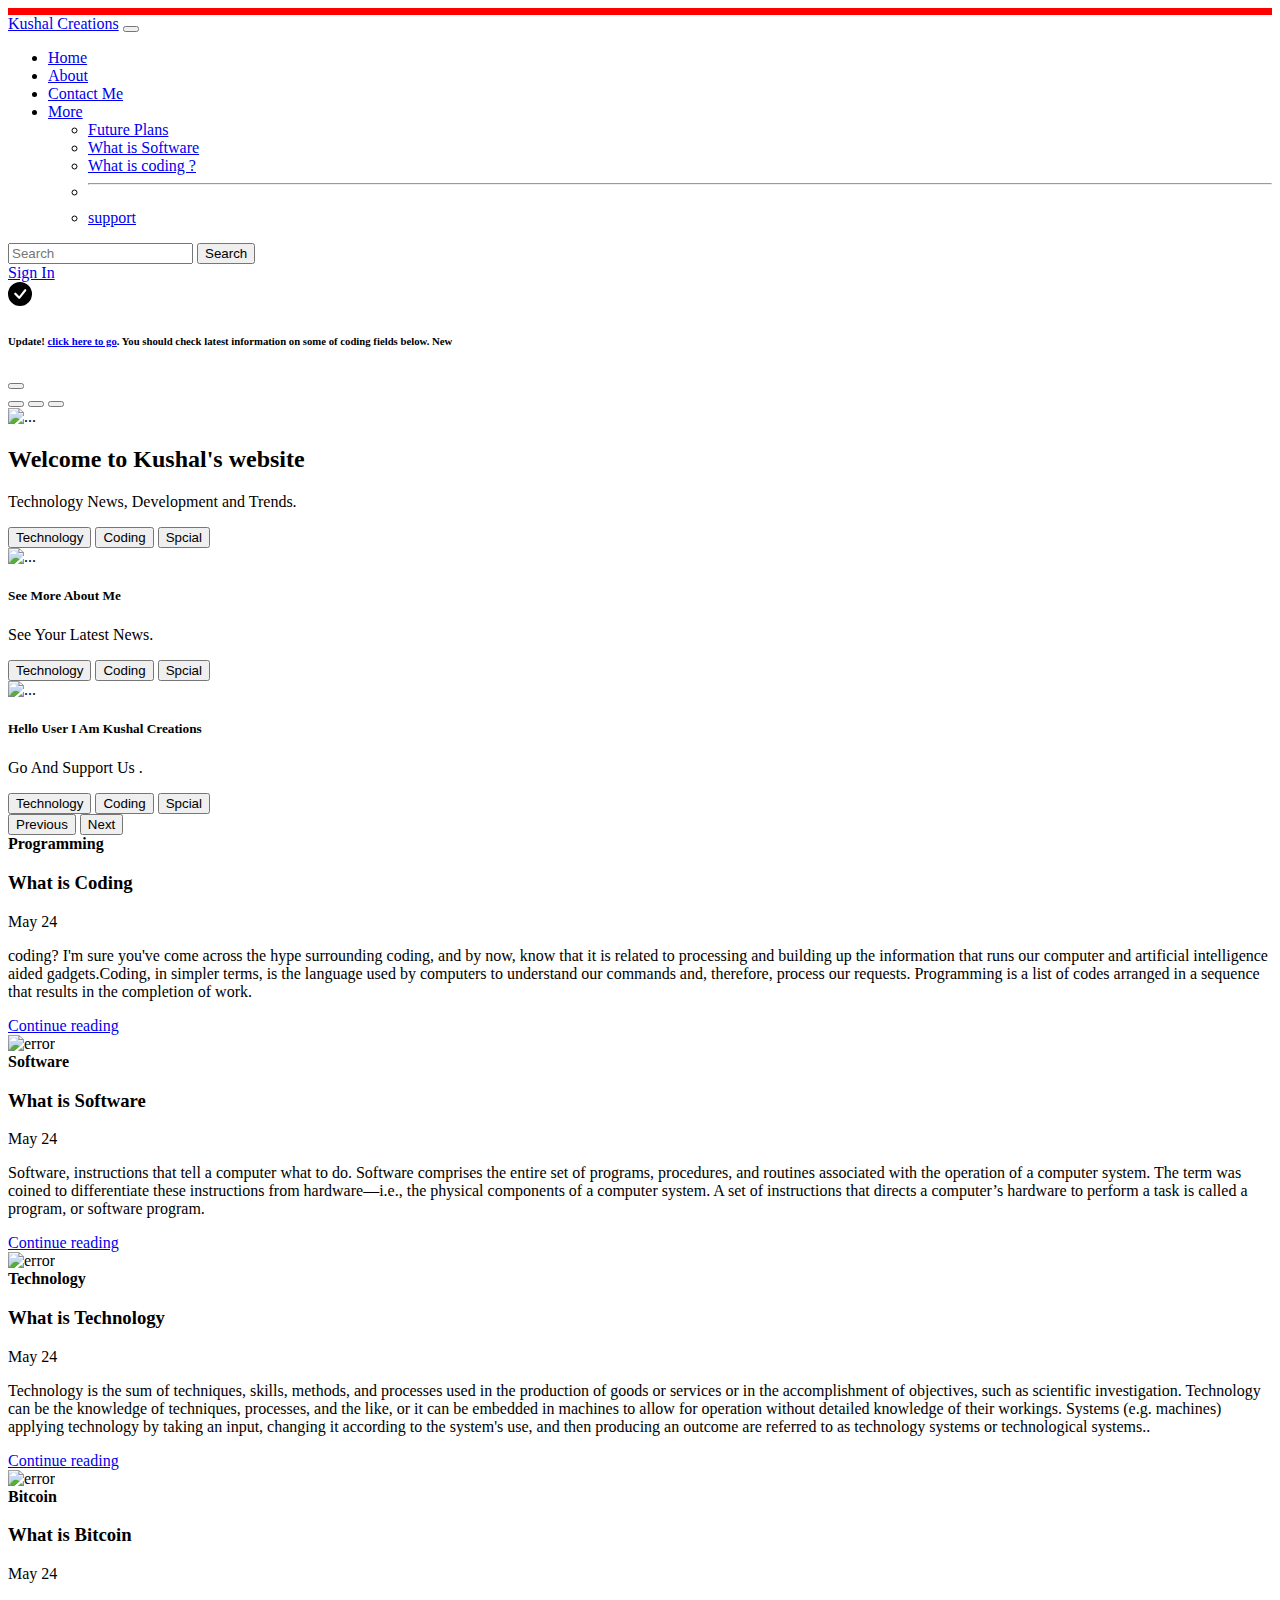
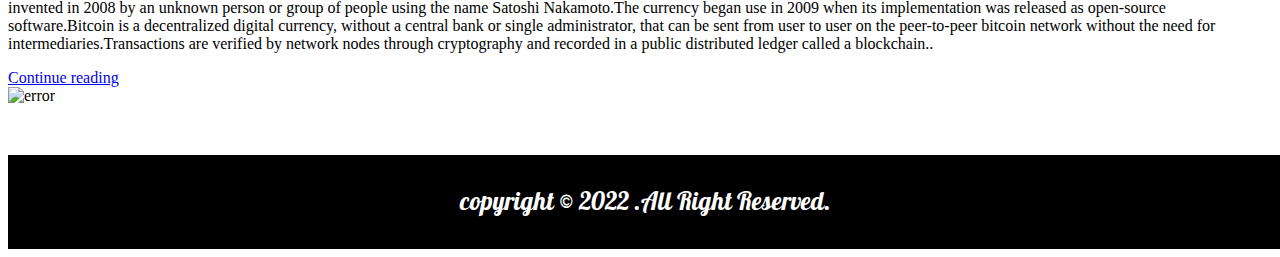
==== index.html @ ed16e8e2 "Update index.html" ====
<!doctype html>
<html lang="en">

<head>
    <!-- Required meta tags -->
    <meta charset="utf-8">
    <meta name="viewport" content="width=device-width, initial-scale=1">
    <link href="https://fonts.googleapis.com/css2?family=Pattaya&display=swap" rel="stylesheet">
    
    <link href="https://cdn.jsdelivr.net/npm/bootstrap@5.0.1/dist/css/bootstrap.min.css" rel="stylesheet"
        integrity="sha384-+0n0xVW2eSR5OomGNYDnhzAbDsOXxcvSN1TPprVMTNDbiYZCxYbOOl7+AMvyTG2x" crossorigin="anonymous">

    <title>Kushal's website!</title>
    <script data-ad-client="ca-pub-9023049095325970" async src="https://pagead2.googlesyndication.com/pagead/js/adsbygoogle.js"></script>
    <style>
        .progress {
            background-color: red;
            height: 7px;
            animation: load 1s ease-in-out 1;
        }

        @keyframes load {
            0% {
                width: 0;
            }

            50% {
                width: 50vw;
            }

            100% {
                width: 100vw;
            }
        }

        #lol {
            background-color: black;
            color: white;
            text-align: center;
            font-family: 'Pattaya', sans-serif;
            position: static;
            bottom: 0;
            margin-top: 50px;
            width: 100%;
            font-size: 25px;
            padding: 5px;
        }
    </style>
</head>

<body>
    <div class="progress"></div>
    <nav class="navbar navbar-expand-lg navbar-dark bg-dark">
        <div class="container-fluid">
            <a class="navbar-brand" href="lisense.txt">Kushal Creations</a>
            <button class="navbar-toggler" type="button" data-bs-toggle="collapse"
                data-bs-target="#navbarSupportedContent" aria-controls="navbarSupportedContent" aria-expanded="false"
                aria-label="Toggle navigation">
                <span class="navbar-toggler-icon"></span>
            </button>
            <div class="collapse navbar-collapse" id="navbarSupportedContent">
                <ul class="navbar-nav me-auto mb-2 mb-lg-0">
                    <li class="nav-item">
                        <a class="nav-link active" aria-current="page" href="index
                                                                             html">Home</a>
                    </li>
                    <li class="nav-item">
                        <a class="nav-link" href="about.html">About</a>
                    </li>
                    <li class="nav-item">
                        <a class="nav-link" href="contact.html">Contact Me</a>
                    </li>
                    <li class="nav-item dropdown">
                        <a class="nav-link dropdown-toggle" href="#" id="navbarDropdown" role="button"
                            data-bs-toggle="dropdown" aria-expanded="false">
                            More
                        </a>
                        <ul class="dropdown-menu" aria-labelledby="navbarDropdown">
                            <li><a class="dropdown-item" href="about.html">Future Plans</a></li>
                            <li><a class="dropdown-item" href="about.html">What is Software</a></li>
                            <li><a class="dropdown-item" href="coding.html">What is coding ?</a></li>
                            <li>
                                <hr class="dropdown-divider">
                            </li>
                            <li><a class="dropdown-item" href="sign up.html">support</a></li>
                        </ul>
                    </li>
                </ul>
                <form class="d-flex">
                    <input class="form-control me-2" type="search" placeholder="Search" aria-label="Search">
                    <button class="btn btn-outline-success" type="submit">Search</button>
                </form>
                <a href="sign up.html" class="btn btn-primary active" role="button" data-bs-toggle="button"
                    aria-pressed="true">Sign In</a>
            </div>
        </div>
    </nav>
    
    <div class="alert alert-success alert-dismissible fade show d-flex align-items-center" role="alert">
        
        <svg xmlns="http://www.w3.org/2000/svg" width="24" height="24" fill="currentColor" class="bi flex-shrink-0 me-2" viewBox="0 0 16 16" role="img" aria-label="Info:">
        <path d="M16 8A8 8 0 1 1 0 8a8 8 0 0 1 16 0zm-3.97-3.03a.75.75 0 0 0-1.08.022L7.477 9.417 5.384 7.323a.75.75 0 0 0-1.06 1.06L6.97 11.03a.75.75 0 0 0 1.079-.02l3.992-4.99a.75.75 0 0 0-.01-1.05z"/>
        </svg>
        <h6>Update! <a href="coding.html" class="alert-link">click here to go</a>. You should check latest information on some of coding fields below.
        <span class="badge bg-success">New</span></h6>
        <button type="button" class="btn-close" data-bs-dismiss="alert" aria-label="Close"></button>
    </div>

    <div id="carouselExampleCaptions" class="carousel slide carousel-fade" data-bs-ride="carousel">
        <div class="carousel-indicators">
            <button type="button" data-bs-target="#carouselExampleCaptions" data-bs-slide-to="0" class="active"
                aria-current="true" aria-label="Slide 1"></button>
            <button type="button" data-bs-target="#carouselExampleCaptions" data-bs-slide-to="1"
                aria-label="Slide 2"></button>
            <button type="button" data-bs-target="#carouselExampleCaptions" data-bs-slide-to="2"
                aria-label="Slide 3"></button>
        </div>
        <div class="carousel-inner">
            <div class="carousel-item active">
                <img src="https://source.unsplash.com/1400x400/?laptop" class="d-block w-100" alt="...">
                <div class="carousel-caption d-none d-md-block">
                    <h2>Welcome to Kushal's website</h2>
                    <p>Technology News, Development and Trends.</p>
                    <button class="btn btn-danger">Technology</button>
                    <button class="btn btn-success">Coding</button>
                    <button class="btn btn-primary">Spcial</button>
                </div>
            </div>
            <div class="carousel-item">
                <img src="https://source.unsplash.com/1400x400/?computer,RGB" class="d-block w-100" alt="...">
                <div class="carousel-caption d-none d-md-block">
                    <h5>See More About Me</h5>
                    <p>See Your Latest News.</p>
                    <button class="btn btn-danger">Technology</button>
                    <button class="btn btn-success">Coding</button>
                    <button class="btn btn-primary">Spcial</button>
                </div>
            </div>
            <div class="carousel-item">
                <img src="https://source.unsplash.com/1400x400/?HTML5,Coading" class="d-block w-100" alt="...">
                <div class="carousel-caption d-none d-md-block">
                    <h5>Hello User I Am Kushal Creations</h5>
                    <p>Go And Support Us .</p>
                    <button class="btn btn-danger">Technology</button>
                    <button class="btn btn-success">Coding</button>
                    <button class="btn btn-primary">Spcial</button>
                </div>
            </div>
        </div>
        <button class="carousel-control-prev" type="button" data-bs-target="#carouselExampleCaptions"
            data-bs-slide="prev">
            <span class="carousel-control-prev-icon" aria-hidden="true"></span>
            <span class="visually-hidden">Previous</span>
        </button>
        <button class="carousel-control-next" type="button" data-bs-target="#carouselExampleCaptions"
            data-bs-slide="next">
            <span class="carousel-control-next-icon" aria-hidden="true"></span>
            <span class="visually-hidden">Next</span>
        </button>
    </div>

    <div class="container my-4">
        <div class="row mb-2">
            <div class="col-md-6">
                <div
                    class="row g-0 border rounded overflow-hidden flex-md-row mb-4 shadow-sm h-md-250 position-relative">
                    <div class="col p-4 d-flex flex-column position-static">
                        <strong class="d-inline-block mb-2 text-primary">Programming</strong>
                        <h3 class="mb-0">What is Coding</h3>
                        <div class="mb-1 text-muted">May 24</div>
                        <p class="card-text mb-auto">coding?
                            I'm sure you've come across the hype surrounding coding, and by now, know that it is related
                            to processing and building up the information that runs our computer and artificial
                            intelligence aided gadgets.Coding, in simpler terms, is the language used by computers to
                            understand our commands and, therefore, process our requests. Programming is a list of codes
                            arranged in a sequence that results in the completion of work.</p>
                        <a href="coding.html" class="stretched-link">Continue
                            reading</a>
                    </div>
                    <div class="col-auto d-none d-lg-block">
                        <img class="img-fluid" src="https://source.unsplash.com/1400x400/?coding,python" class="d-block w-100"
                            alt="error">
                    </div>
                </div>
            </div>
            <div class="col-md-6">
                <div
                    class="row g-0 border rounded overflow-hidden flex-md-row mb-4 shadow-sm h-md-250 position-relative">
                    <div class="col p-4 d-flex flex-column position-static">
                        <strong class="d-inline-block mb-2 text-success">Software</strong>
                        <h3 class="mb-0">What is Software</h3>
                        <div class="mb-1 text-muted">May 24</div>
                        <p class="mb-auto">Software,
                            instructions that tell a computer what to do. Software comprises the entire set of programs,
                            procedures, and routines associated with the operation of a computer system. The term was
                            coined to differentiate these instructions from hardware—i.e., the physical components of a
                            computer system. A set of instructions that directs a computer’s hardware to perform a task
                            is called a program, or software program.</p>
                        <a href="https://www.britannica.com/technology/software" class="stretched-link">Continue
                            reading</a>
                    </div>
                    <div class="col-auto d-none d-lg-block">
                        <img class="img-fluid" src="https://source.unsplash.com/1400x400/?software"
                            class="d-block w-100" alt="error">
                    </div>
                </div>
            </div>
        </div>
    </div>
    <div class="container my-4">
        <div class="row mb-2">
            <div class="col-md-6">
                <div
                    class="row g-0 border rounded overflow-hidden flex-md-row mb-4 shadow-sm h-md-250 position-relative">
                    <div class="col p-4 d-flex flex-column position-static">
                        <strong class="d-inline-block mb-2 text-primary">Technology</strong>
                        <h3 class="mb-0">What is Technology</h3>
                        <div class="mb-1 text-muted">May 24</div>
                        <p class="card-text mb-auto">Technology is the sum of techniques, skills, methods, and processes
                            used in the production of goods or services or in the accomplishment of objectives, such as
                            scientific investigation. Technology can be the knowledge of techniques, processes, and the
                            like, or it can be embedded in machines to allow for operation without detailed knowledge of
                            their workings. Systems (e.g. machines) applying technology by taking an input, changing it
                            according to the system's use, and then producing an outcome are referred to as technology
                            systems or technological systems..</p>
                        <a href="https://en.wikipedia.org/wiki/Technology" class="stretched-link">Continue
                            reading</a>
                    </div>
                    <div class="col-auto d-none d-lg-block">
                        <img class="img-fluid" src="https://source.unsplash.com/1400x400/?Tech" class="d-block w-100"
                            alt="error">
                    </div>
                </div>
            </div>
            <div class="col-md-6">
                <div
                    class="row g-0 border rounded overflow-hidden flex-md-row mb-4 shadow-sm h-md-250 position-relative">
                    <div class="col p-4 d-flex flex-column position-static">
                        <strong class="d-inline-block mb-2 text-success">Bitcoin</strong>
                        <h3 class="mb-0">What is Bitcoin</h3>
                        <div class="mb-1 text-muted">May 24</div>
                        <p class="mb-auto"> invented in 2008 by an unknown person or group of people using the name
                            Satoshi Nakamoto.The currency began use in 2009 when its implementation was released as
                            open-source software.Bitcoin is a decentralized digital currency, without a central bank or
                            single administrator, that can be sent from user to user on the peer-to-peer bitcoin network
                            without the need for intermediaries.Transactions are verified by network nodes through
                            cryptography and recorded in a public distributed ledger called a blockchain..</p>
                        <a href="https://en.wikipedia.org/wiki/Bitcoin" class="stretched-link">Continue
                            reading</a>
                    </div>
                    <div class="col-auto d-none d-lg-block">
                        <img class="img-fluid" src="https://source.unsplash.com/1400x400/?dogecoin,Bitcoin"
                            class="d-block w-100" alt="error">
                    </div>
                </div>
            </div>
        </div>
    </div>

    <footer id="lol">
        <p>copyright &copy; 2022 .All Right Reserved.</p>
    </footer>

    <script src="https://cdn.jsdelivr.net/npm/bootstrap@5.0.1/dist/js/bootstrap.bundle.min.js"
        integrity="sha384-gtEjrD/SeCtmISkJkNUaaKMoLD0//ElJ19smozuHV6z3Iehds+3Ulb9Bn9Plx0x4"
        crossorigin="anonymous"></script>

</body>

</html>
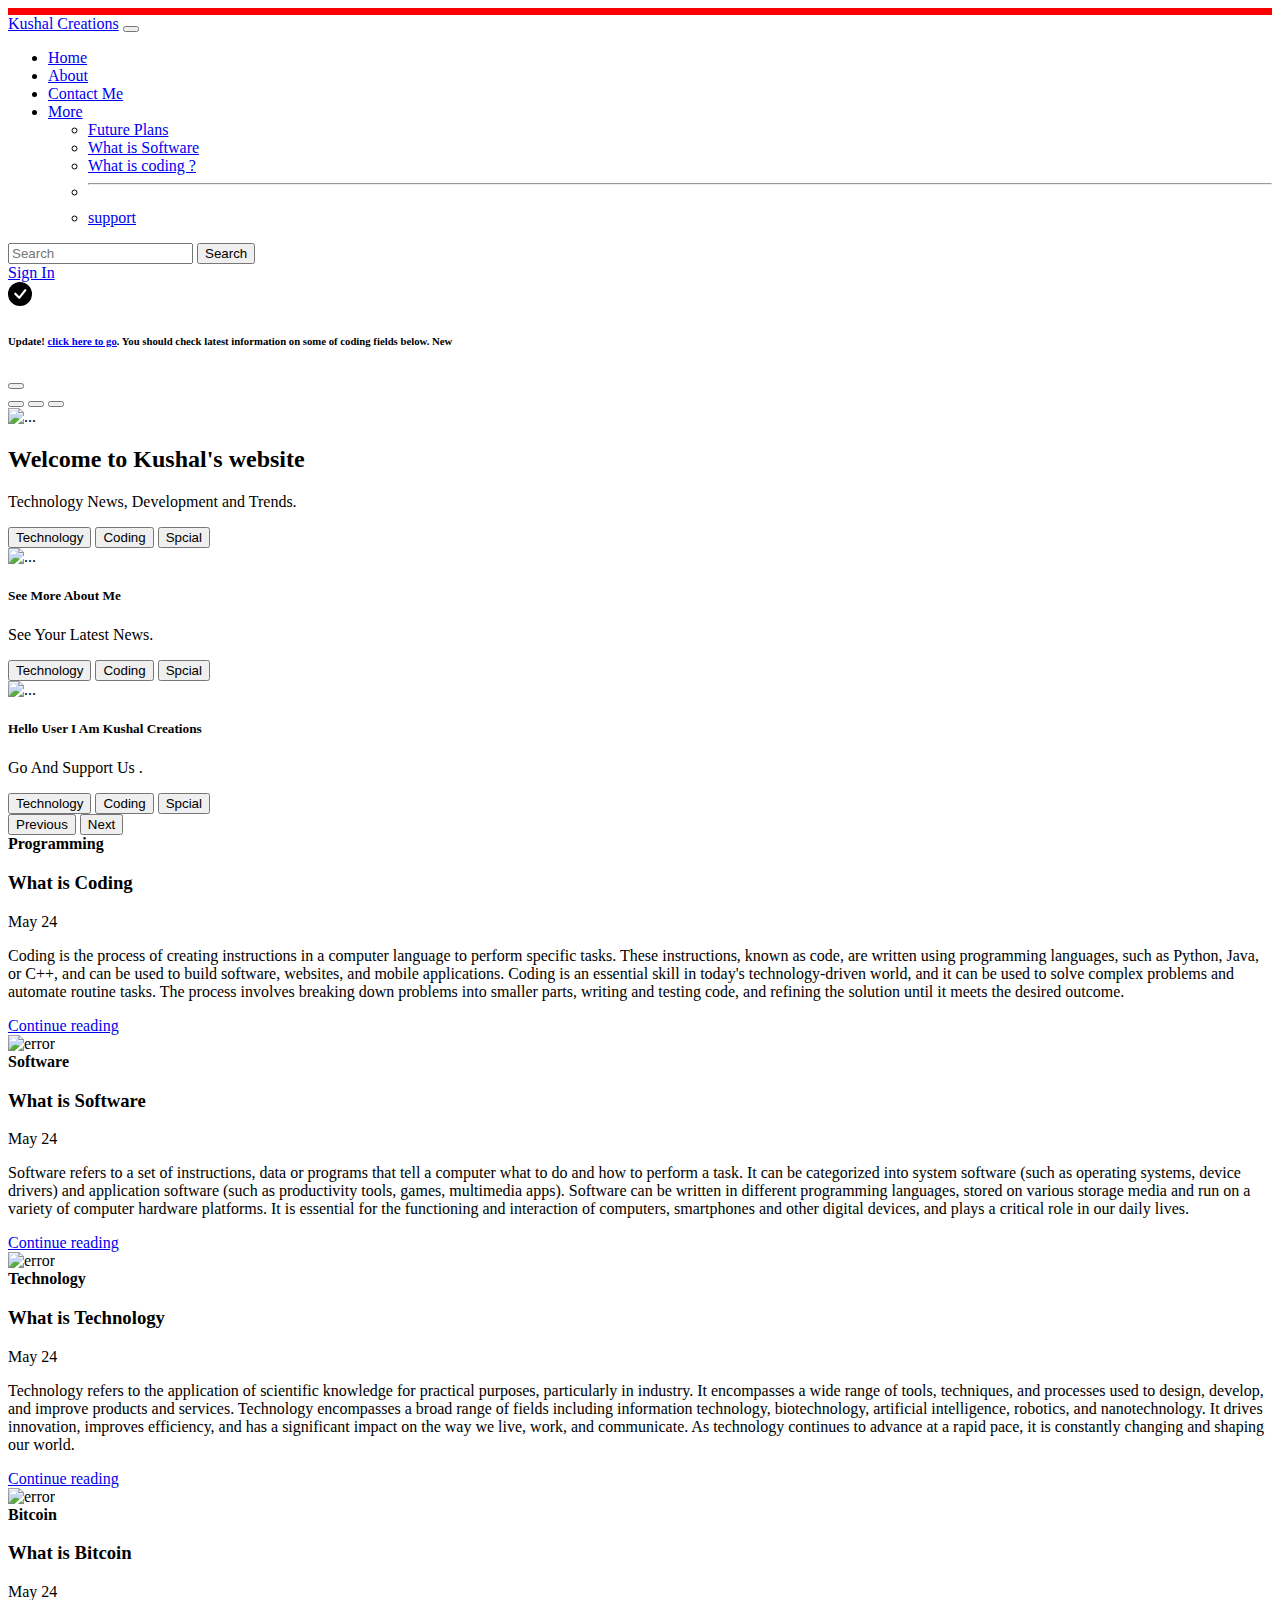
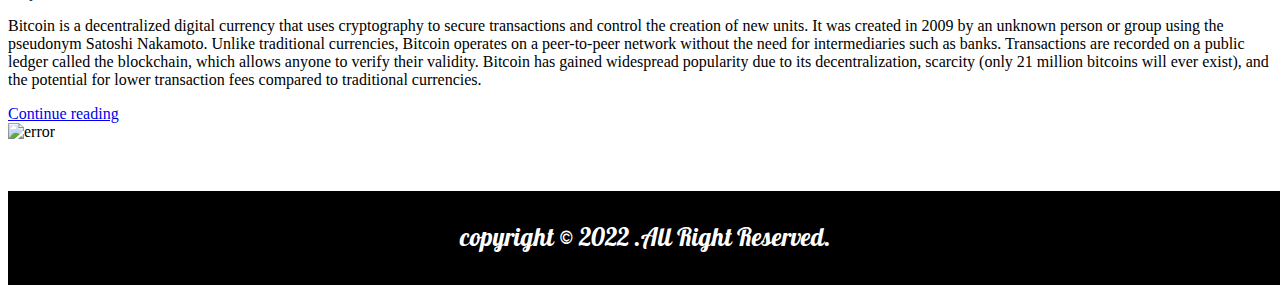
==== commit 24e705e8: "new info added" ====
--- a/index.html
+++ b/index.html
@@ -4,12 +4,15 @@
 <head>
     <!-- Required meta tags -->
     <meta charset="utf-8">
+    <meta name="description" content="This is the website of kushalcreations and made by kushal kumawat for education purpose only"/>
     <meta name="viewport" content="width=device-width, initial-scale=1">
     <link href="https://fonts.googleapis.com/css2?family=Pattaya&display=swap" rel="stylesheet">
     
     <link href="https://cdn.jsdelivr.net/npm/bootstrap@5.0.1/dist/css/bootstrap.min.css" rel="stylesheet"
         integrity="sha384-+0n0xVW2eSR5OomGNYDnhzAbDsOXxcvSN1TPprVMTNDbiYZCxYbOOl7+AMvyTG2x" crossorigin="anonymous">
-
+    
+    <link rel="icon" herf="favicon.ico">
+    
     <title>Kushal's website!</title>
     <script data-ad-client="ca-pub-9023049095325970" async src="https://pagead2.googlesyndication.com/pagead/js/adsbygoogle.js"></script>
     <style>
@@ -168,12 +171,7 @@
                         <strong class="d-inline-block mb-2 text-primary">Programming</strong>
                         <h3 class="mb-0">What is Coding</h3>
                         <div class="mb-1 text-muted">May 24</div>
-                        <p class="card-text mb-auto">coding?
-                            I'm sure you've come across the hype surrounding coding, and by now, know that it is related
-                            to processing and building up the information that runs our computer and artificial
-                            intelligence aided gadgets.Coding, in simpler terms, is the language used by computers to
-                            understand our commands and, therefore, process our requests. Programming is a list of codes
-                            arranged in a sequence that results in the completion of work.</p>
+                        <p class="card-text mb-auto">Coding is the process of creating instructions in a computer language to perform specific tasks. These instructions, known as code, are written using programming languages, such as Python, Java, or C++, and can be used to build software, websites, and mobile applications. Coding is an essential skill in today's technology-driven world, and it can be used to solve complex problems and automate routine tasks. The process involves breaking down problems into smaller parts, writing and testing code, and refining the solution until it meets the desired outcome.</p>
                         <a href="coding.html" class="stretched-link">Continue
                             reading</a>
                     </div>
@@ -190,13 +188,8 @@
                         <strong class="d-inline-block mb-2 text-success">Software</strong>
                         <h3 class="mb-0">What is Software</h3>
                         <div class="mb-1 text-muted">May 24</div>
-                        <p class="mb-auto">Software,
-                            instructions that tell a computer what to do. Software comprises the entire set of programs,
-                            procedures, and routines associated with the operation of a computer system. The term was
-                            coined to differentiate these instructions from hardware—i.e., the physical components of a
-                            computer system. A set of instructions that directs a computer’s hardware to perform a task
-                            is called a program, or software program.</p>
-                        <a href="https://www.britannica.com/technology/software" class="stretched-link">Continue
+                        <p class="mb-auto">Software refers to a set of instructions, data or programs that tell a computer what to do and how to perform a task. It can be categorized into system software (such as operating systems, device drivers) and application software (such as productivity tools, games, multimedia apps). Software can be written in different programming languages, stored on various storage media and run on a variety of computer hardware platforms. It is essential for the functioning and interaction of computers, smartphones and other digital devices, and plays a critical role in our daily lives.</p>
+                        <a href="https://github.com/kushalcreations" class="stretched-link">Continue
                             reading</a>
                     </div>
                     <div class="col-auto d-none d-lg-block">
@@ -216,14 +209,8 @@
                         <strong class="d-inline-block mb-2 text-primary">Technology</strong>
                         <h3 class="mb-0">What is Technology</h3>
                         <div class="mb-1 text-muted">May 24</div>
-                        <p class="card-text mb-auto">Technology is the sum of techniques, skills, methods, and processes
-                            used in the production of goods or services or in the accomplishment of objectives, such as
-                            scientific investigation. Technology can be the knowledge of techniques, processes, and the
-                            like, or it can be embedded in machines to allow for operation without detailed knowledge of
-                            their workings. Systems (e.g. machines) applying technology by taking an input, changing it
-                            according to the system's use, and then producing an outcome are referred to as technology
-                            systems or technological systems..</p>
-                        <a href="https://en.wikipedia.org/wiki/Technology" class="stretched-link">Continue
+                        <p class="card-text mb-auto">Technology refers to the application of scientific knowledge for practical purposes, particularly in industry. It encompasses a wide range of tools, techniques, and processes used to design, develop, and improve products and services. Technology encompasses a broad range of fields including information technology, biotechnology, artificial intelligence, robotics, and nanotechnology. It drives innovation, improves efficiency, and has a significant impact on the way we live, work, and communicate. As technology continues to advance at a rapid pace, it is constantly changing and shaping our world.</p>
+                        <a href="https://github.com/kushalcreations" class="stretched-link">Continue
                             reading</a>
                     </div>
                     <div class="col-auto d-none d-lg-block">
@@ -239,13 +226,8 @@
                         <strong class="d-inline-block mb-2 text-success">Bitcoin</strong>
                         <h3 class="mb-0">What is Bitcoin</h3>
                         <div class="mb-1 text-muted">May 24</div>
-                        <p class="mb-auto"> invented in 2008 by an unknown person or group of people using the name
-                            Satoshi Nakamoto.The currency began use in 2009 when its implementation was released as
-                            open-source software.Bitcoin is a decentralized digital currency, without a central bank or
-                            single administrator, that can be sent from user to user on the peer-to-peer bitcoin network
-                            without the need for intermediaries.Transactions are verified by network nodes through
-                            cryptography and recorded in a public distributed ledger called a blockchain..</p>
-                        <a href="https://en.wikipedia.org/wiki/Bitcoin" class="stretched-link">Continue
+                        <p class="mb-auto">Bitcoin is a decentralized digital currency that uses cryptography to secure transactions and control the creation of new units. It was created in 2009 by an unknown person or group using the pseudonym Satoshi Nakamoto. Unlike traditional currencies, Bitcoin operates on a peer-to-peer network without the need for intermediaries such as banks. Transactions are recorded on a public ledger called the blockchain, which allows anyone to verify their validity. Bitcoin has gained widespread popularity due to its decentralization, scarcity (only 21 million bitcoins will ever exist), and the potential for lower transaction fees compared to traditional currencies.</p>
+                        <a href="https://github.com/kushalcreations" class="stretched-link">Continue
                             reading</a>
                     </div>
                     <div class="col-auto d-none d-lg-block">
@@ -264,7 +246,27 @@
     <script src="https://cdn.jsdelivr.net/npm/bootstrap@5.0.1/dist/js/bootstrap.bundle.min.js"
         integrity="sha384-gtEjrD/SeCtmISkJkNUaaKMoLD0//ElJ19smozuHV6z3Iehds+3Ulb9Bn9Plx0x4"
         crossorigin="anonymous"></script>
-
+    
+    <script>
+        // Get the form and input elements
+        const form = document.querySelector("d-flex");
+        const input = document.querySelector("form-control me-2");
+
+        // Handle form submit event
+        form.addEventListener("d-flex", function(event) {
+            event.preventDefault(); // prevent default form submission
+
+        // Get the value entered in the input
+        const searchValue = input.value;
+
+        // Perform the search with the searchValue
+        // This can be an API call to fetch search results, or a function to search through local data
+        // ...
+
+        // Display the search results
+        // ...
+        });
+    </script>
 </body>
 
 </html>
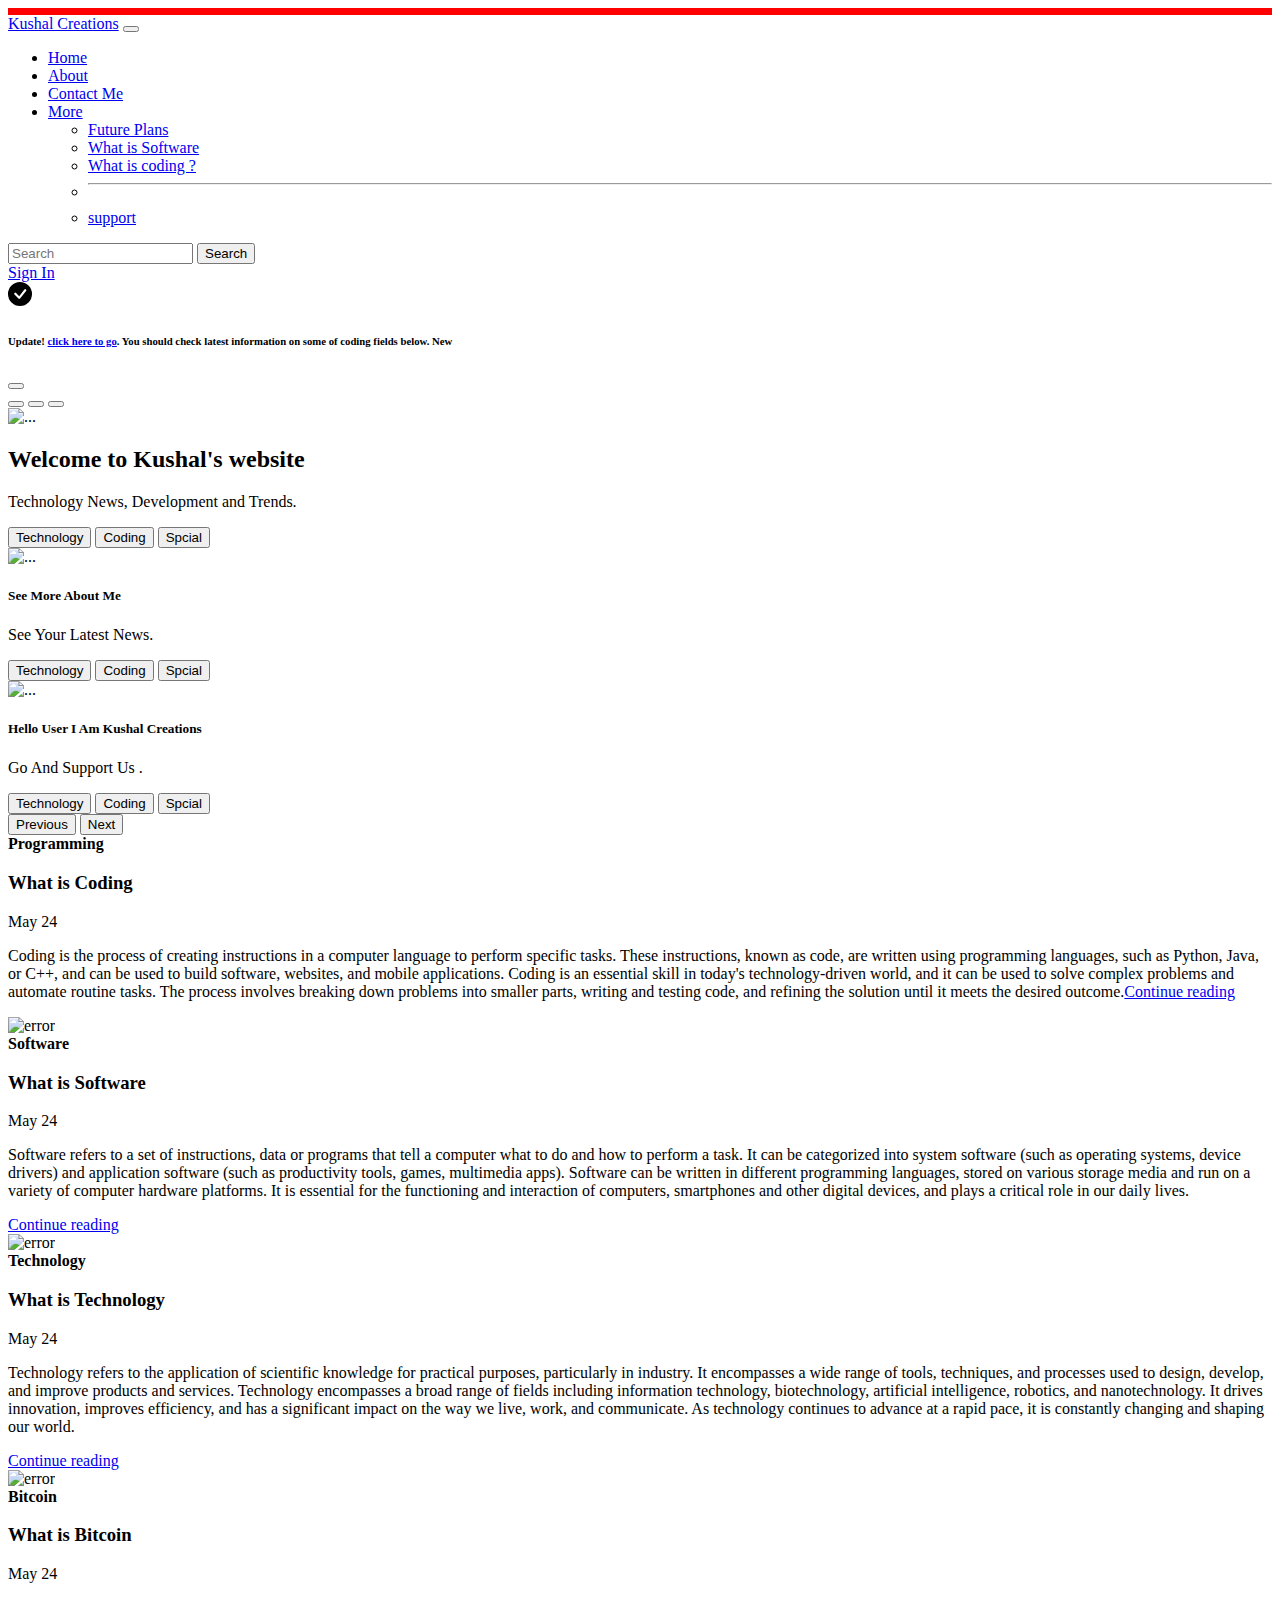
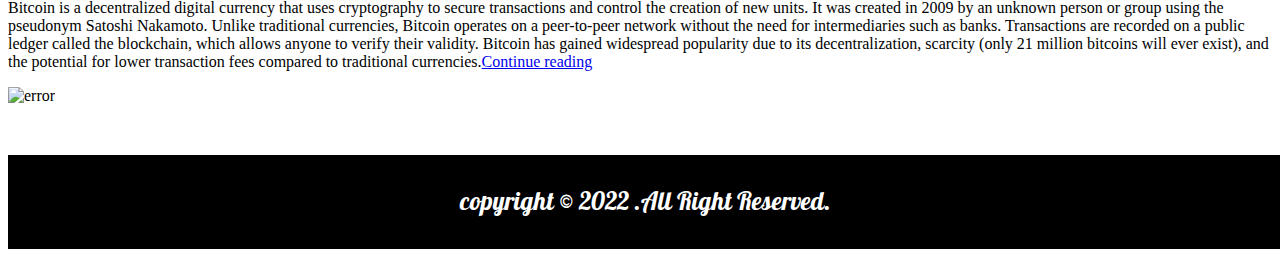
==== commit 86c13bd5: "new info added" ====
--- a/index.html
+++ b/index.html
@@ -171,9 +171,9 @@
                         <strong class="d-inline-block mb-2 text-primary">Programming</strong>
                         <h3 class="mb-0">What is Coding</h3>
                         <div class="mb-1 text-muted">May 24</div>
-                        <p class="card-text mb-auto">Coding is the process of creating instructions in a computer language to perform specific tasks. These instructions, known as code, are written using programming languages, such as Python, Java, or C++, and can be used to build software, websites, and mobile applications. Coding is an essential skill in today's technology-driven world, and it can be used to solve complex problems and automate routine tasks. The process involves breaking down problems into smaller parts, writing and testing code, and refining the solution until it meets the desired outcome.</p>
-                        <a href="coding.html" class="stretched-link">Continue
-                            reading</a>
+                        <p class="card-text mb-auto">Coding is the process of creating instructions in a computer language to perform specific tasks. These instructions, known as code, are written using programming languages, such as Python, Java, or C++, and can be used to build software, websites, and mobile applications. Coding is an essential skill in today's technology-driven world, and it can be used to solve complex problems and automate routine tasks. The process involves breaking down problems into smaller parts, writing and testing code, and refining the solution until it meets the desired outcome.<a href="coding.html" class="stretched-link">Continue
+                            reading</a></p>
+                        
                     </div>
                     <div class="col-auto d-none d-lg-block">
                         <img class="img-fluid" src="https://source.unsplash.com/1400x400/?coding,python" class="d-block w-100"
@@ -226,9 +226,9 @@
                         <strong class="d-inline-block mb-2 text-success">Bitcoin</strong>
                         <h3 class="mb-0">What is Bitcoin</h3>
                         <div class="mb-1 text-muted">May 24</div>
-                        <p class="mb-auto">Bitcoin is a decentralized digital currency that uses cryptography to secure transactions and control the creation of new units. It was created in 2009 by an unknown person or group using the pseudonym Satoshi Nakamoto. Unlike traditional currencies, Bitcoin operates on a peer-to-peer network without the need for intermediaries such as banks. Transactions are recorded on a public ledger called the blockchain, which allows anyone to verify their validity. Bitcoin has gained widespread popularity due to its decentralization, scarcity (only 21 million bitcoins will ever exist), and the potential for lower transaction fees compared to traditional currencies.</p>
-                        <a href="https://github.com/kushalcreations" class="stretched-link">Continue
-                            reading</a>
+                        <p class="mb-auto">Bitcoin is a decentralized digital currency that uses cryptography to secure transactions and control the creation of new units. It was created in 2009 by an unknown person or group using the pseudonym Satoshi Nakamoto. Unlike traditional currencies, Bitcoin operates on a peer-to-peer network without the need for intermediaries such as banks. Transactions are recorded on a public ledger called the blockchain, which allows anyone to verify their validity. Bitcoin has gained widespread popularity due to its decentralization, scarcity (only 21 million bitcoins will ever exist), and the potential for lower transaction fees compared to traditional currencies.<a href="https://github.com/kushalcreations" class="stretched-link">Continue
+                            reading</a></p>
+                        
                     </div>
                     <div class="col-auto d-none d-lg-block">
                         <img class="img-fluid" src="https://source.unsplash.com/1400x400/?dogecoin,Bitcoin"
